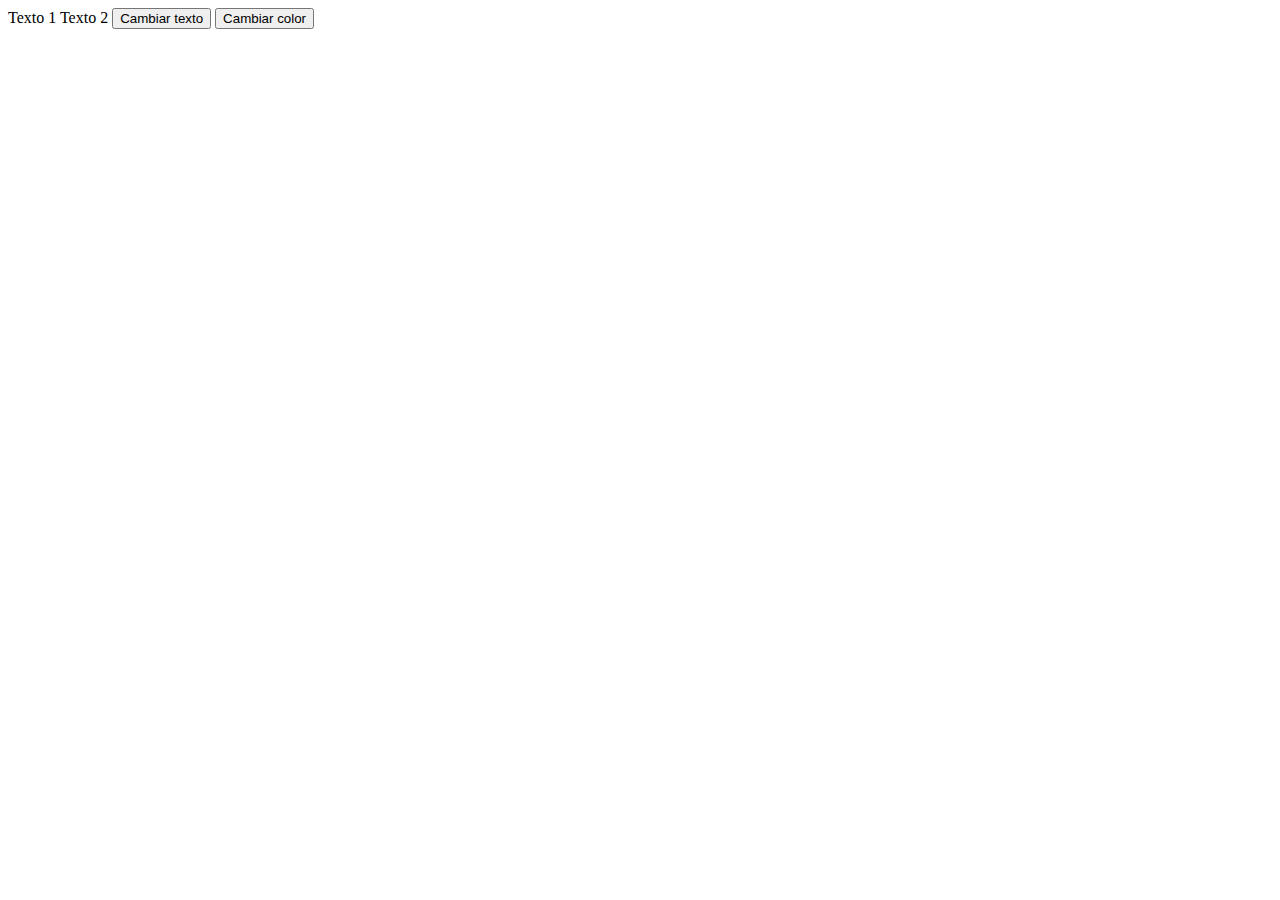
==== pages/dinamica.html @ 79d53762 "Taller 8" ====
<!DOCTYPE html>
<html lang="en">
<head>
    <meta charset="UTF-8">
    <meta http-equiv="X-UA-Compatible" content="IE=edge">
    <meta name="viewport" content="width=device-width, initial-scale=1.0">
    <title>Document</title>
</head>
<body>
    <header></header>
    <nav></nav>
    <section>
        <label id="ele1" for="">Texto 1</label>
        <label id="ele2" for="">Texto 2</label>
        <button onclick="document.getElementById('ele1').innerHTML='Modificaste el texto'">Cambiar texto</button>
        <button onclick="document.getElementById('ele1').style.backgroundColor='blue'">Cambiar color</button>
    </section>
    <footer></footer>
</body>
</html>
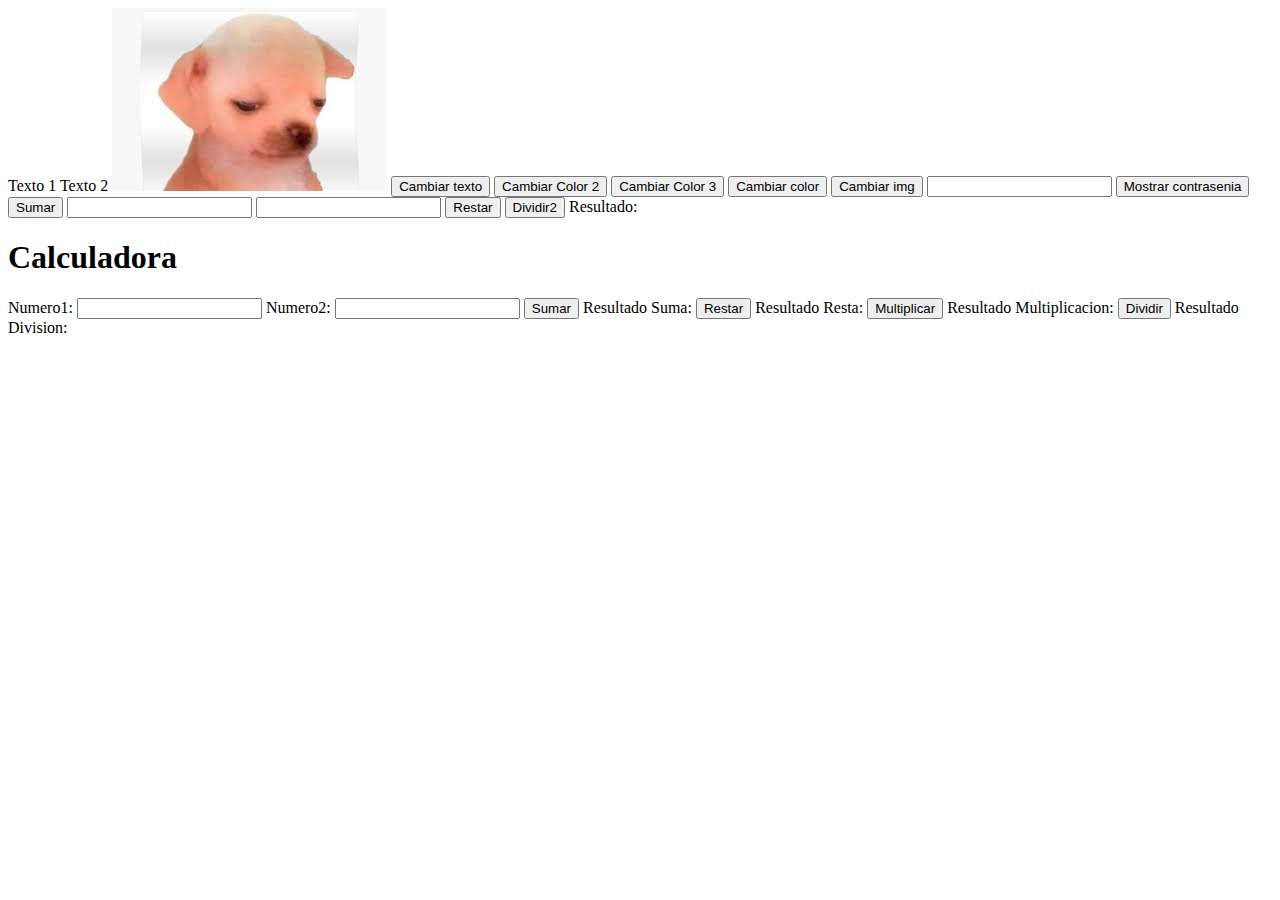
==== commit a23fcfb2: "Taller 9" ====
--- a/pages/dinamica.html
+++ b/pages/dinamica.html
@@ -1,20 +1,87 @@
 <!DOCTYPE html>
 <html lang="en">
+
 <head>
     <meta charset="UTF-8">
     <meta http-equiv="X-UA-Compatible" content="IE=edge">
     <meta name="viewport" content="width=device-width, initial-scale=1.0">
     <title>Document</title>
+
+    <script>
+
+        function cambiarColor() {
+            document.getElementById('ele1').style.backgroundColor = 'blue'
+        }
+        function cambiarColor2(color) {
+            document.getElementById('ele1').style.backgroundColor = color
+        }
+        function sumar(num1, num2) {
+            return num1 + num2
+        }
+
+        function restar(num1, num2) {
+            return num1 - num2
+        }
+    </script>
+    <script src="/js/funciones.js"></script>
 </head>
-<body>
+
+<body >
     <header></header>
     <nav></nav>
     <section>
         <label id="ele1" for="">Texto 1</label>
         <label id="ele2" for="">Texto 2</label>
+        <img id="img1" src="../images/indice1.jpg" alt="No existe img">
         <button onclick="document.getElementById('ele1').innerHTML='Modificaste el texto'">Cambiar texto</button>
+        <button onclick="cambiarColor()">Cambiar Color 2</button>
+        <button onclick="cambiarColor2('yellow')">Cambiar Color 3</button>
         <button onclick="document.getElementById('ele1').style.backgroundColor='blue'">Cambiar color</button>
+        <button onclick="document.getElementById('img1').src='../images/indice.jpg'">Cambiar img</button>
+        <input id="password1" type="password">
+        <button onclick="alert(document.getElementById('password1').value)">Mostrar contrasenia</button>
+        <button onclick="alert(sumar(3,5))">Sumar</button>
+
+
+        <input id="num1" type="text">
+        <input id="num2" type="text">
+
+        <button
+            onclick="alert(restar(document.getElementById('num1').value,document.getElementById('num2').value))">Restar
+        </button>
+
+        <button onclick="document.getElementById('resu').innerHTML=dividir(10,2)">Dividir2</button>
+        <label id="resu" for="">Resultado:</label>
+
+        <div style="display: block ;">
+            <h1> Calculadora</h1>
+            <label for="">Numero1:</label>
+            <input id="num3" type="number">
+            <label for="">Numero2:</label>
+            <input id="num4" type="number">
+
+            <button
+                onclick="document.getElementById('resuSuma').innerHTML=sumar1(parseInt(document.getElementById('num3').value),parseInt(document.getElementById('num4').value))">Sumar</button>
+            <label id="resuSuma" for="">Resultado Suma:</label>
+
+            <button
+                onclick="document.getElementById('resuResta').innerHTML=restar(document.getElementById('num3').value,document.getElementById('num4').value)">Restar</button>
+            <label id="resuResta" for="">Resultado Resta:</label>
+
+            <button
+                onclick="document.getElementById('resuMulti').innerHTML=multiplicar(document.getElementById('num3').value,document.getElementById('num4').value)">Multiplicar</button>
+            <label id="resuMulti" for="">Resultado Multiplicacion:</label>
+
+            <button
+                onclick="document.getElementById('resuDivi').innerHTML=dividir(document.getElementById('num3').value,document.getElementById('num4').value)">Dividir</button>
+            <label id="resuDivi" for="">Resultado Division:</label>
+        </div>
+
+
+
+
     </section>
     <footer></footer>
 </body>
+
 </html>